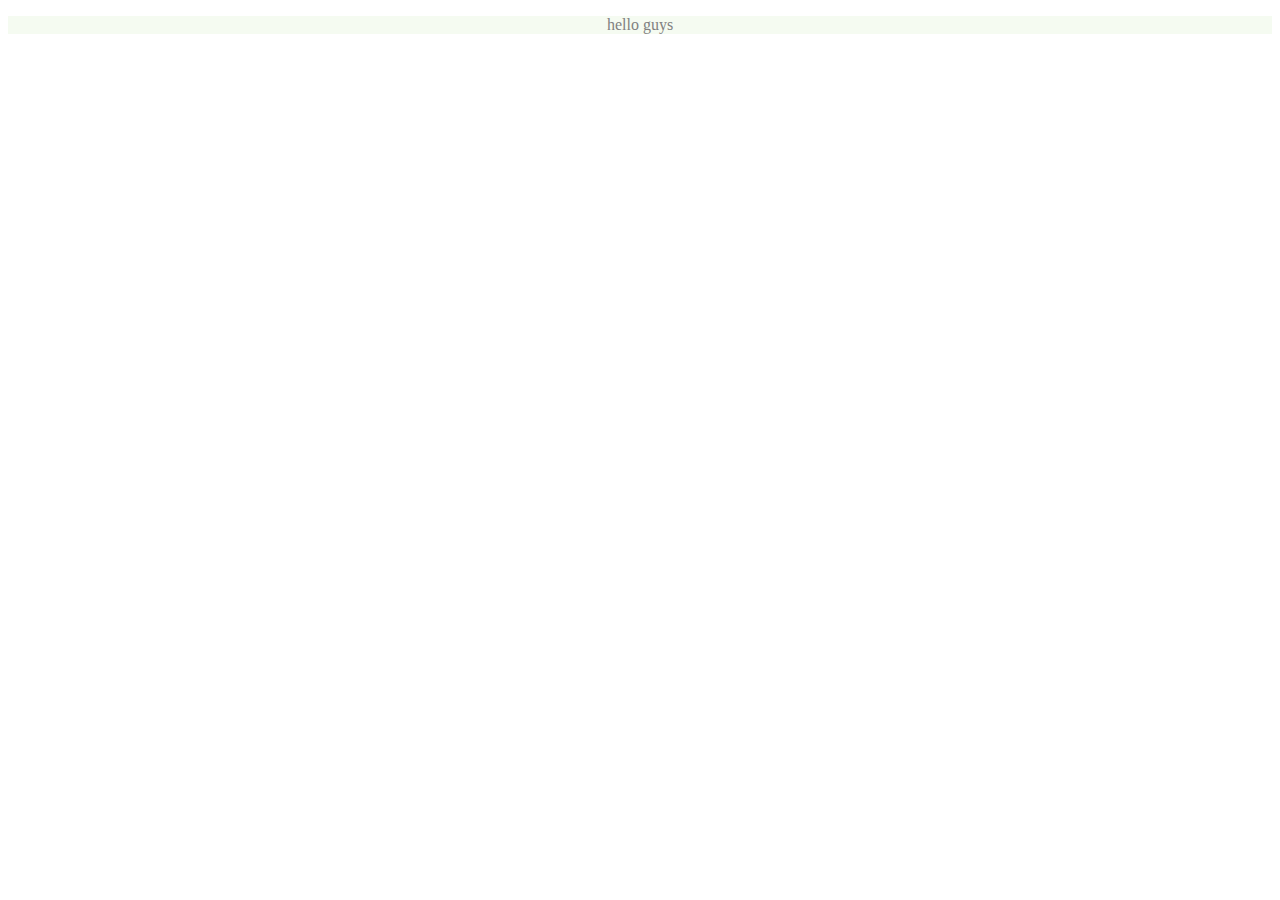
==== about.html @ ed6b8227 "filling in the home file" ====
<!DOCTYPE html>
<html lang="en">
<head>
    <meta charset="UTF-8">
    <meta name="viewport" content="width=device-width, initial-scale=1.0">
    <meta http-equiv="X-UA-Compatible" content="ie=edge">
    <title>Document</title>
    <link rel="stylesheet" type="text/css" href="styles.css">
</head>
<body>
  <p>hello guys</p>  
</body>
</html>
---- styles.css ----
ul {
    list-style-type: none;
    margin: 0;
    padding: 500;
    overflow: hidden;
    background-color:black;
    height:40px ;
    background-size: 90% 90%;
    
  
  }
  
  li {
    display:inline;
    float: right;
  }
  
  li a {
    color: white;
    float: bottom;
    padding-top: 100px;
    padding: 16px 16px;
    text-decoration: none;
    font-size: 20px;
    font-family: Georgia;
    text-align: left;
  }
  
  li a:hover:not(.active) {
    background-color: c8dad3;
  }
  #loko{
    text-align: left;
    font-weight: bold;
    float:left;
    padding-left: 30px;
    font-family: Georgia;
    font-size: 10px;
  }
  .imheader {
    position: relative;
    text-align: center;
    color:black;
  }
  .lolo {
    /*position: absolute;
    top: 8px;
    left: 16px;
    text-align: center;*/
    position: absolute;
  top: 50%;
  left: 50%;
  transform: translate(-50%, -50%);
    
  }
  .xoxo {
    /*position: absolute;
    top: 50px;
    left: 12px;*/
    position: absolute;
  top: 50%;
  left: 28%;
  transform: translate(100%, 100%);
  
  }
  .kenno
	{
    /*
		position:absolute;
		top: 10px;
		left: 10px;
		z-index: 1;
*/
height:auto;
  }
	.kennos
	{
    /*position:absolute;
    border-radius: 100%;
		top: 25px;
		left: 25px;
    z-index: 2;*/
    width: 300px;
    height : auto;
    display: block;
  margin-left: auto;
  margin-right: auto;
  
  
    
  }
  /*.you{
    text-align: center;
    color:grey;
    box-shadow: 5px 10px 18px #888888;
    margin-left: 0;
    font-family: Georgia, serif;
  }*/
  h4{
    text-align: center;
    color:white;
    background-color: black;
    font-family: 'Courier New', Courier, monospace;
  }
  p{
    text-align: center;
      background-color: #f5fbf1;
      color: grey;  
      margin-left: 0;
      font-family: Georgia, serif;
    }
    h3{
      color: grey;
      font-family: Arial;
    
    }
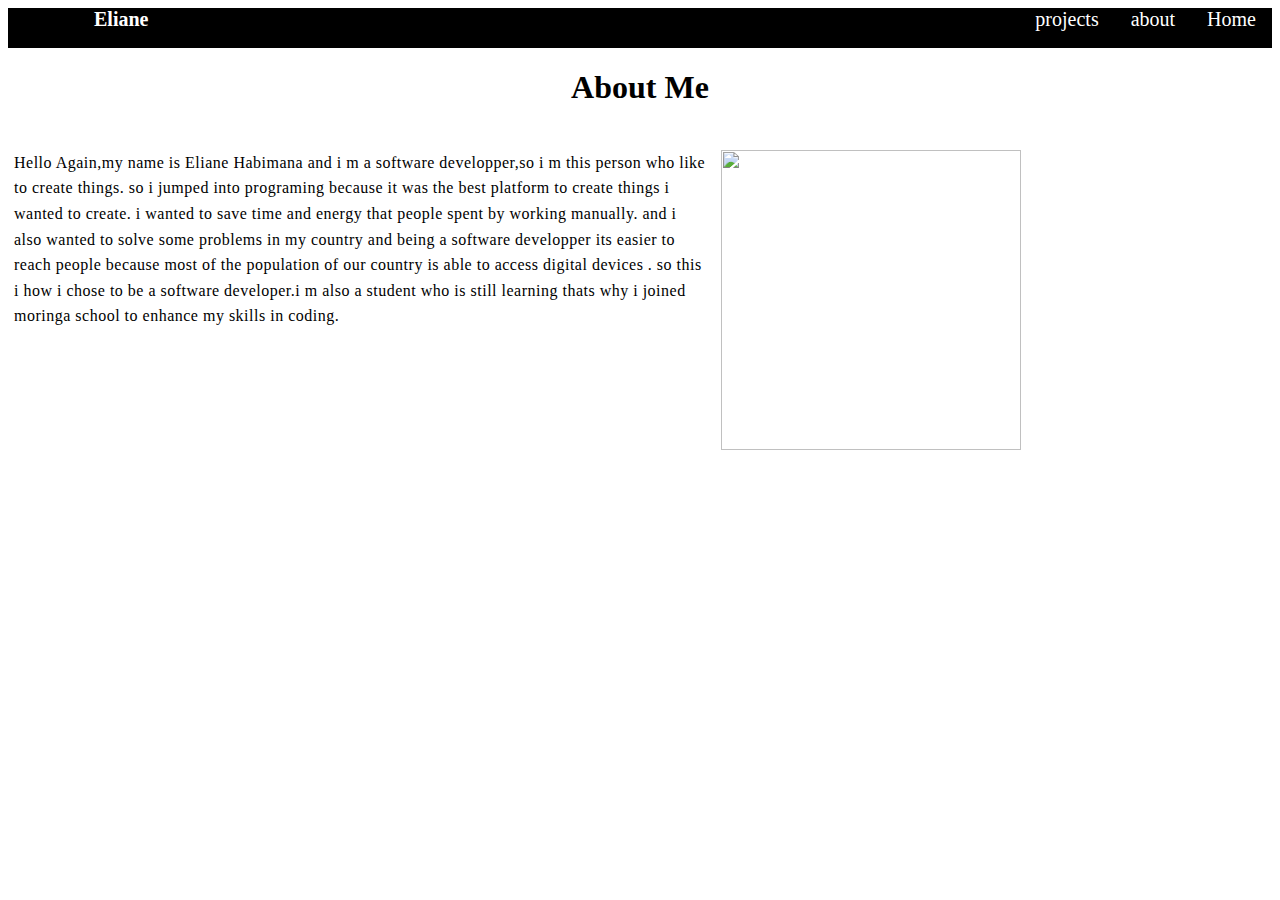
==== commit b2fafc0c: "some changes" ====
--- a/about.html
+++ b/about.html
@@ -4,10 +4,28 @@
     <meta charset="UTF-8">
     <meta name="viewport" content="width=device-width, initial-scale=1.0">
     <meta http-equiv="X-UA-Compatible" content="ie=edge">
-    <title>Document</title>
+    <title>Eliane</title>
     <link rel="stylesheet" type="text/css" href="styles.css">
 </head>
 <body>
-  <p>hello guys</p>  
+        <div class="container">
+                <ul>
+               <li><a class="active" href="index.html">Home</a></li>
+               <li><a href="about.html">about</a></li>
+               <li><a href="projects.html">projects</a></li>
+                <li id="loko"><a href="index.html">Eliane</a></li>
+             </ul>
+             </div> 
+  <h1>About Me</h1>
+  <div class="clearfix">
+  <p class="us"></p><img src="/home/wecode/Desktop/personalPortfolio/coding3.jpg" class="image">Hello Again,my name is Eliane Habimana and i m a software developper,so i m this person who like to create things.
+      so i jumped into programing because it was the best platform to create things i wanted to create.
+    i wanted to save time and energy that people spent by working manually.
+    and i also wanted to solve some problems in my country and being a software developper its easier to reach
+     people because most of the population of our country is able to access digital devices .
+     so this i how i chose to be a software developer.i m also a student who is still learning thats why i joined moringa school to enhance my skills in coding.</p>  
+    </div>
+     <p class="us1">
+     </p>
 </body>
 </html>--- a/styles.css
+++ b/styles.css
@@ -113,4 +113,24 @@
       color: grey;
       font-family: Arial;
     
-    }+    }
+    .image{
+      float:right;
+      width:300px;
+      height:300px;
+      margin-left:15px;
+    }
+    .clearfix {
+      overflow: auto;
+      border: 1px solid white;
+      padding: 5px;
+      padding-right: 250px;
+      letter-spacing: 0.5px;
+      line-height: 1.6;
+      
+}
+h1{
+  text-align: center;
+}
+    
+  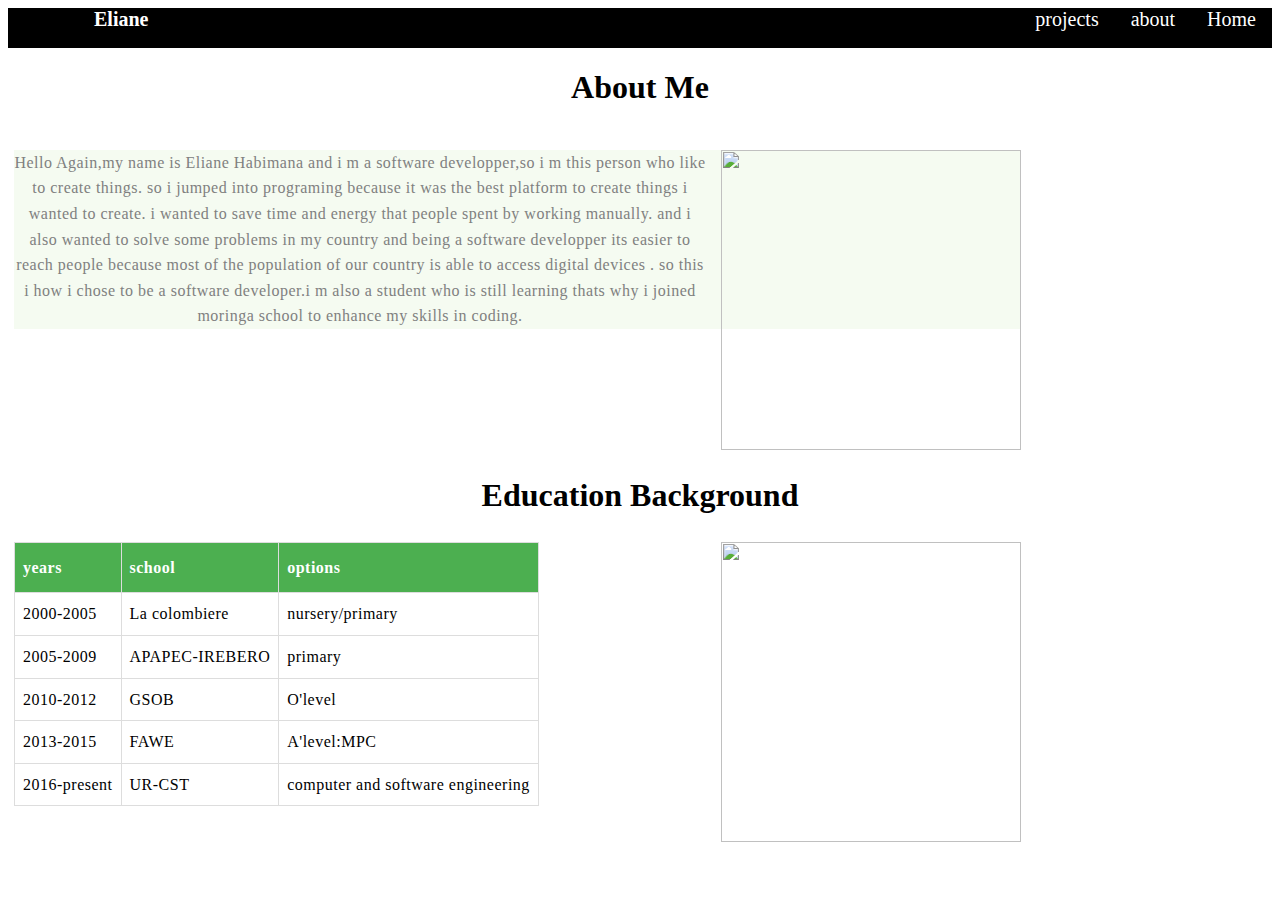
==== commit 6598c86a: "adding tables" ====
--- a/about.html
+++ b/about.html
@@ -18,14 +18,51 @@
              </div> 
   <h1>About Me</h1>
   <div class="clearfix">
-  <p class="us"></p><img src="/home/wecode/Desktop/personalPortfolio/coding3.jpg" class="image">Hello Again,my name is Eliane Habimana and i m a software developper,so i m this person who like to create things.
+  <p><img src="/home/wecode/Desktop/personalPortfolio/coding3.jpg" class="image">Hello Again,my name is Eliane Habimana and i m a software developper,so i m this person who like to create things.
       so i jumped into programing because it was the best platform to create things i wanted to create.
     i wanted to save time and energy that people spent by working manually.
     and i also wanted to solve some problems in my country and being a software developper its easier to reach
      people because most of the population of our country is able to access digital devices .
      so this i how i chose to be a software developer.i m also a student who is still learning thats why i joined moringa school to enhance my skills in coding.</p>  
     </div>
-     <p class="us1">
-     </p>
+    <h1>Education Background</h1>
+    <div class="clearfix">
+    <table id="schools"><img src="/home/wecode/Desktop/personalPortfolio/books.jpg" class="image">
+        <tr>
+            <th>years</th>
+            <th>school</th>
+            <th>options</th>
+        </tr>
+
+        <tr>
+            <td> 2000-2005</td>
+            <td> La colombiere</td>
+            <td>nursery/primary </td>
+        </tr>
+        <tr>
+                <td> 2005-2009</td>
+                <td> APAPEC-IREBERO</td>
+                <td> primary</td>
+        </tr>
+
+        <tr>
+                <td> 2010-2012</td>
+                <td>GSOB</td>
+                <td>O'level</td>
+        </tr>
+        <tr>
+                <td> 2013-2015</td>
+                <td> FAWE</td>
+                <td>A'level:MPC</td>
+        </tr>
+        <tr>
+                <td> 2016-present</td>
+                <td> UR-CST</td>
+                <td>computer and software engineering</td>
+        </tr>
+        </table>
+   
+    </div>
+    
 </body>
 </html>--- a/styles.css
+++ b/styles.css
@@ -80,11 +80,12 @@
 		top: 25px;
 		left: 25px;
     z-index: 2;*/
-    width: 300px;
+    width: 400px;
     height : auto;
     display: block;
   margin-left: auto;
   margin-right: auto;
+  
   
   
     
@@ -107,7 +108,9 @@
       background-color: #f5fbf1;
       color: grey;  
       margin-left: 0;
-      font-family: Georgia, serif;
+      letter-spacing: 0.5px;
+      line-height: 1.6;
+      font-family: Advent Pro;
     }
     h3{
       color: grey;
@@ -127,10 +130,29 @@
       padding-right: 250px;
       letter-spacing: 0.5px;
       line-height: 1.6;
+      font-family: Advent Pro;
       
 }
 h1{
   text-align: center;
 }
+#schools {
+  font-family:Advent Pro;
+  border-collapse: collapse;
+  letter-spacing: 0.5px;
+  line-height: 1.6;
+}
+
+#schools td, #schools th {
+  border: 1px solid #ddd;
+  padding: 8px;
+}
+#schools th {
+  padding-top: 12px;
+  padding-bottom: 12px;
+  text-align: left;
+  background-color: #4CAF50;
+  color: white;
+}
     
   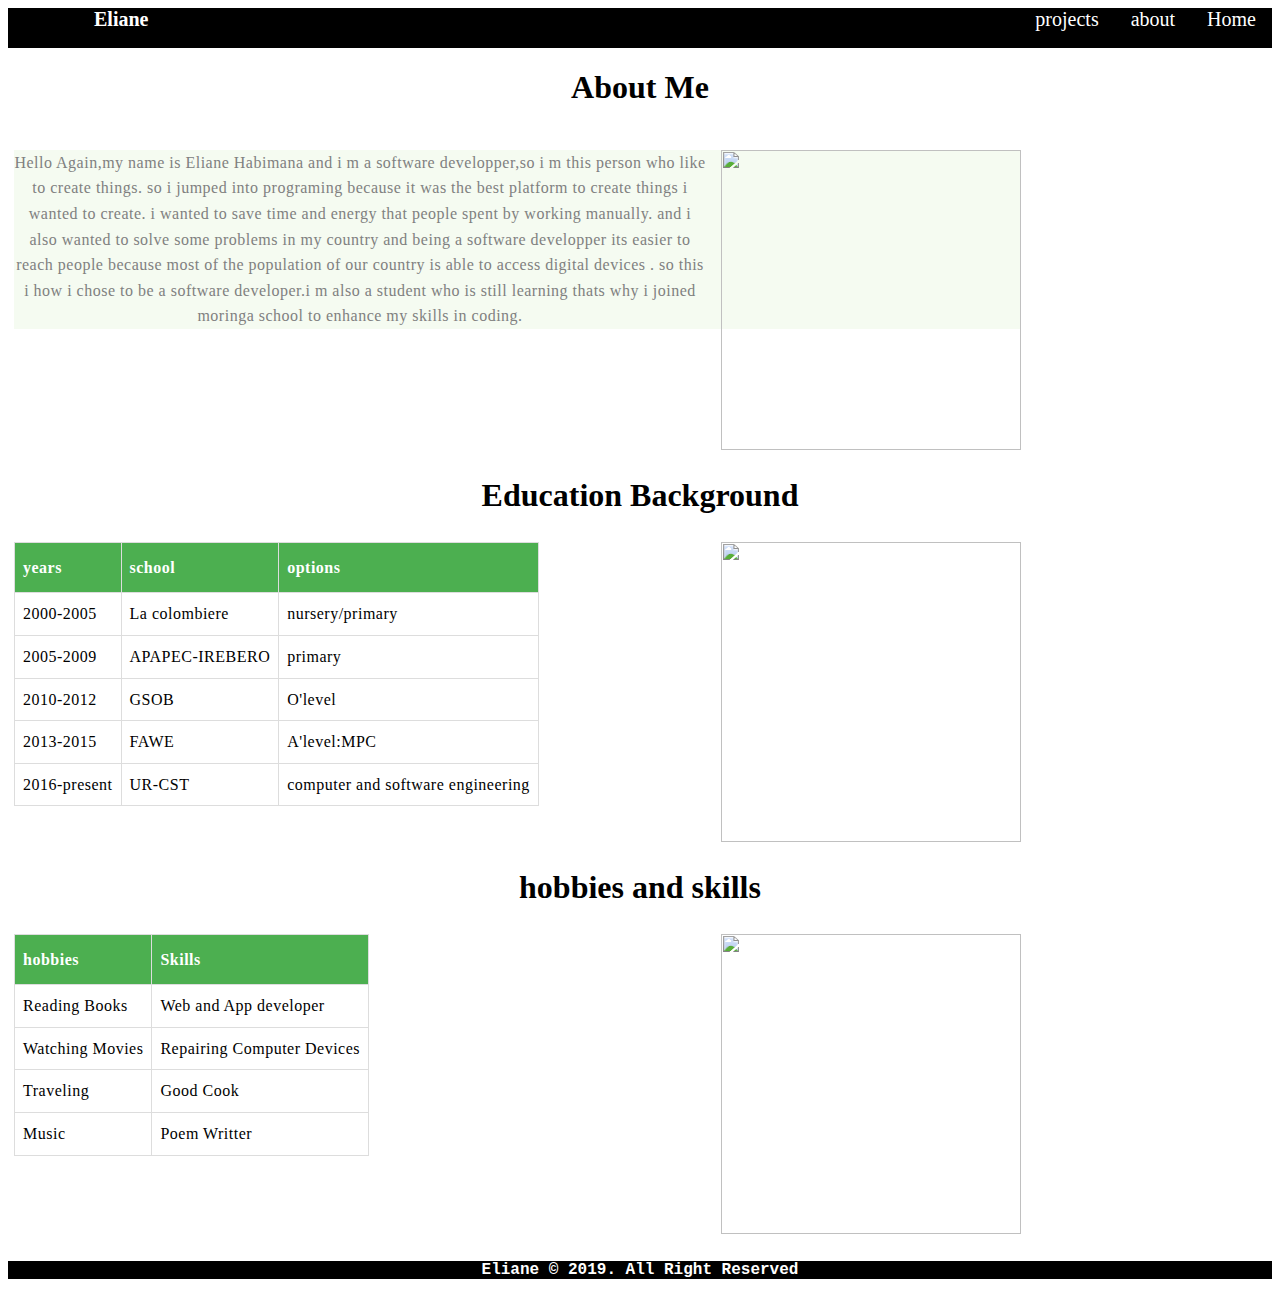
==== commit e00ad520: "updating about section" ====
--- a/about.html
+++ b/about.html
@@ -18,7 +18,7 @@
              </div> 
   <h1>About Me</h1>
   <div class="clearfix">
-  <p><img src="/home/wecode/Desktop/personalPortfolio/coding3.jpg" class="image">Hello Again,my name is Eliane Habimana and i m a software developper,so i m this person who like to create things.
+  <p class="paragraph"><img src="/home/wecode/Desktop/personalPortfolio/coding3.jpg" class="image">Hello Again,my name is Eliane Habimana and i m a software developper,so i m this person who like to create things.
       so i jumped into programing because it was the best platform to create things i wanted to create.
     i wanted to save time and energy that people spent by working manually.
     and i also wanted to solve some problems in my country and being a software developper its easier to reach
@@ -63,6 +63,32 @@
         </table>
    
     </div>
-    
+    <h1>hobbies and skills</h1>
+  <div class="clearfix">
+        <table id="schools"><img src="/home/wecode/Desktop/personalPortfolio/hobbies.jpg" class="image">
+            <tr>
+                    <th>hobbies</th>
+                    <th>Skills</th>
+                </tr>
+                <tr>
+                    <td> Reading Books</td>
+                    <td>Web and App developer</td>
+                </tr>
+                <tr>
+                        <td>Watching Movies</td>
+                        <td>Repairing Computer Devices</td>
+                </tr>
+        
+                <tr>
+                        <td> Traveling</td>
+                        <td>Good Cook</td>
+                </tr>
+                <tr>
+                        <td>Music</td>
+                        <td>Poem Writter</td>
+                </tr>
+         </table>
+    </div>
+    <h4>Eliane © 2019. All Right Reserved</h4>
 </body>
 </html>--- a/styles.css
+++ b/styles.css
@@ -132,6 +132,7 @@
       line-height: 1.6;
       font-family: Advent Pro;
       
+      
 }
 h1{
   text-align: center;
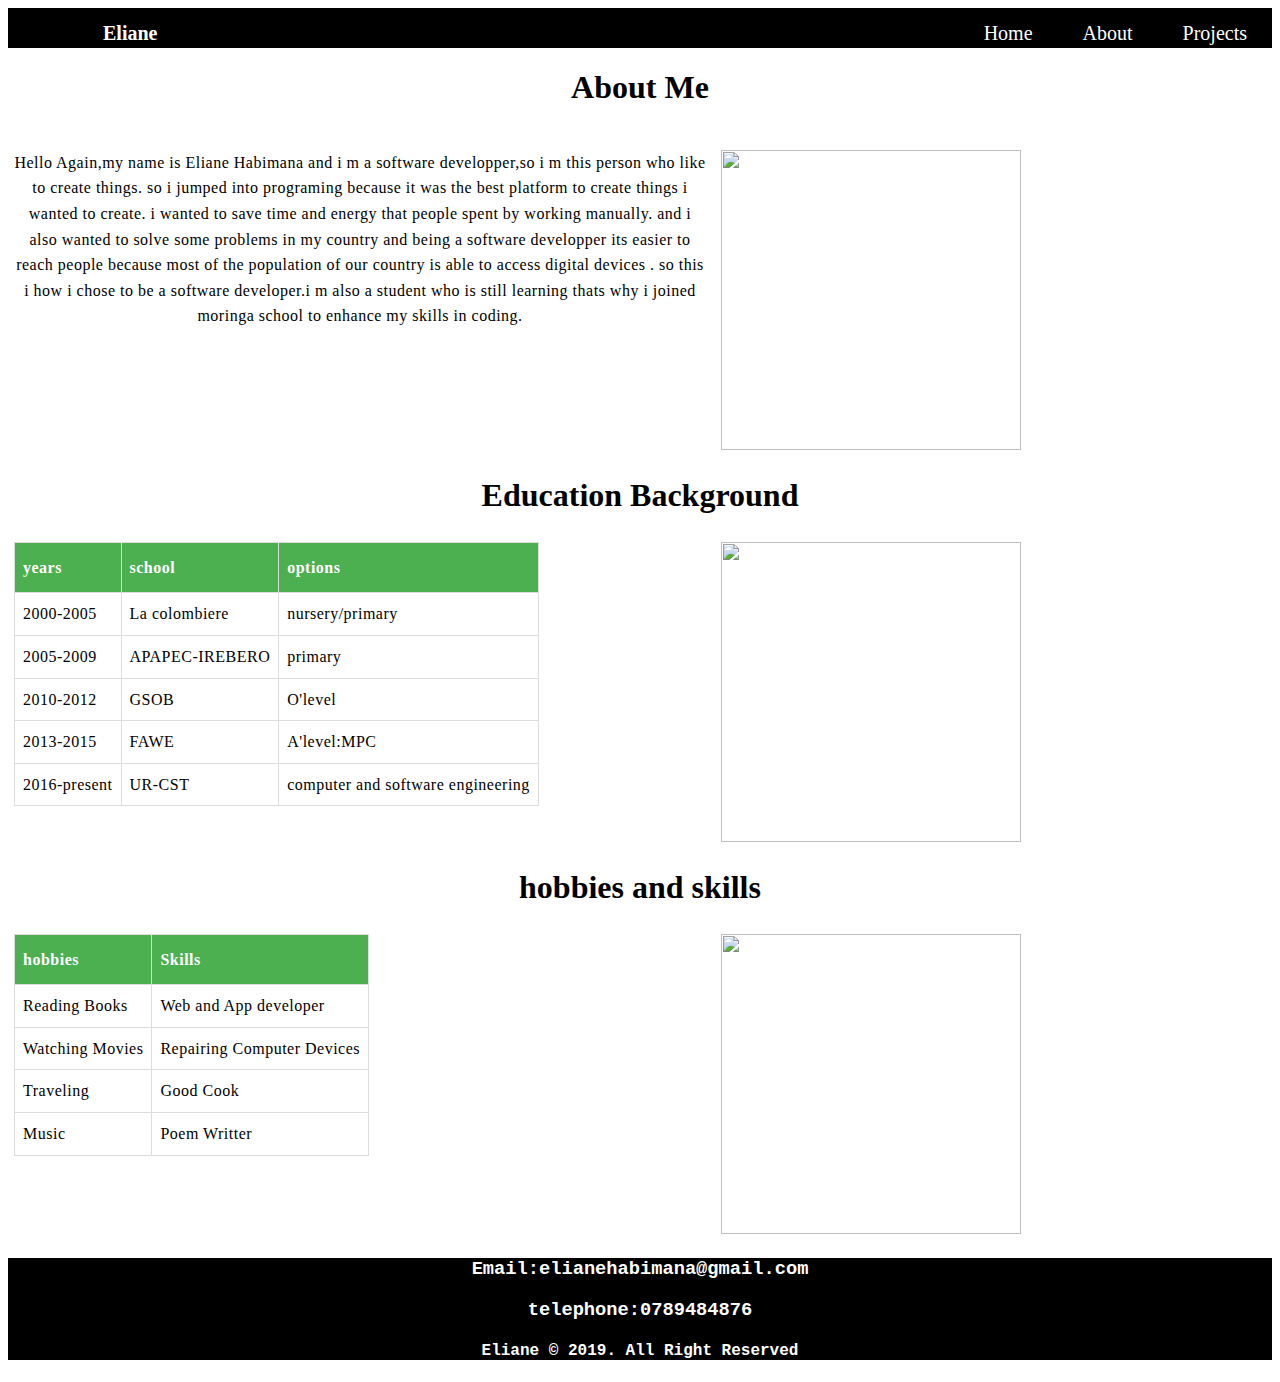
==== commit c2678c6d: "some changes" ====
--- a/about.html
+++ b/about.html
@@ -10,10 +10,10 @@
 <body>
         <div class="container">
                 <ul>
-               <li><a class="active" href="index.html">Home</a></li>
-               <li><a href="about.html">about</a></li>
-               <li><a href="projects.html">projects</a></li>
-                <li id="loko"><a href="index.html">Eliane</a></li>
+                        <li><a  href="projects.html">Projects</a></li>
+                        <li><a href="about.html">About</a></li>
+                        <li><a class="active" href="index.html">Home</a></li>
+                         <li id="loko"><a href="index.html">Eliane</a></li>
              </ul>
              </div> 
   <h1>About Me</h1>
@@ -89,6 +89,10 @@
                 </tr>
          </table>
     </div>
-    <h4>Eliane © 2019. All Right Reserved</h4>
+    <div class="footer">
+                <h3>Email:elianehabimana@gmail.com</h3>
+                <h3>telephone:0789484876</h3>
+                  <h4>Eliane © 2019. All Right Reserved</h4>
+              </div>
 </body>
 </html>--- a/styles.css
+++ b/styles.css
@@ -28,6 +28,18 @@
   
   li a:hover:not(.active) {
     background-color: c8dad3;
+  }
+  a:link,a:visited {
+    background-color:black;
+    color: white;
+    padding: 14px 25px;
+    text-align: center;
+    text-decoration: none;
+    display: inline-block;
+  }
+  
+  a:hover, a:active {
+    background-color:#c8dad3;
   }
   #loko{
     text-align: left;
@@ -71,7 +83,7 @@
 		left: 10px;
 		z-index: 1;
 */
-height:auto;
+height:10%;
   }
 	.kennos
 	{
@@ -97,7 +109,7 @@
     margin-left: 0;
     font-family: Georgia, serif;
   }*/
-  h4{
+  .footer{
     text-align: center;
     color:white;
     background-color: black;
@@ -112,10 +124,10 @@
       line-height: 1.6;
       font-family: Advent Pro;
     }
-    h3{
+    .note{
       color: grey;
       font-family: Arial;
-    
+    background-color:#c8dad3;
     }
     .image{
       float:right;
@@ -156,4 +168,83 @@
   color: white;
 }
     
+  .paragraph{
+    font-family:Advent Pro;
+    letter-spacing: 0.5px;
+    line-height: 1.6;
+    color: black;
+    background-color: white;
+  }
+  /*.flip-card {
+    background-color: transparent;
+    width: 300px;
+    height: 300px;
+    perspective: 1000px;
+  }
+  
+  .flip-card-inner {
+    position: relative;
+    width: 100%;
+    height: 100%;
+    text-align: center;
+    transition: transform 0.6s;
+    transform-style: preserve-3d;
+    box-shadow: 0 4px 8px 0 rgba(0,0,0,0.2);
+  }
+  
+  .flip-card:hover .flip-card-inner {
+    transform: rotateY(180deg);
+  }
+  
+  .flip-card-front, .flip-card-back {
+    position: absolute;
+    width: 100%;
+    height: 100%;
+    backface-visibility: hidden;
+   
+  }
+  
+  .flip-card-front {
+    background-color: black;
+    color: white;
+    display: block;
+    margin-left: auto;
+    margin-right: auto;
+  }
+  
+  .flip-card-back {
+    background-color: black;
+    color: white;
+    transform: rotateY(180deg);
+  }*/
+  .projects {
+    display: flex;
+  }
+  
+  .row {
+    flex: 33.33%;
+    padding: 5px;
+    height:auto;
+    box-shadow: 0 4px 8px 0 rgba(0,0,0,0.2);
+  transition: 0.3s;
+  width: 40%;
+}
+  }
+  .row {
+    display: flex;
+  }
+  
+  img {
+    width: 200px;
+    height: 300px;
+  }
+  .row:hover {
+    box-shadow: 0 8px 16px 0 rgba(0,0,0,0.2);
+  }
+  
+  .containers {
+    padding: 2px 16px;
+  }
+
+  
   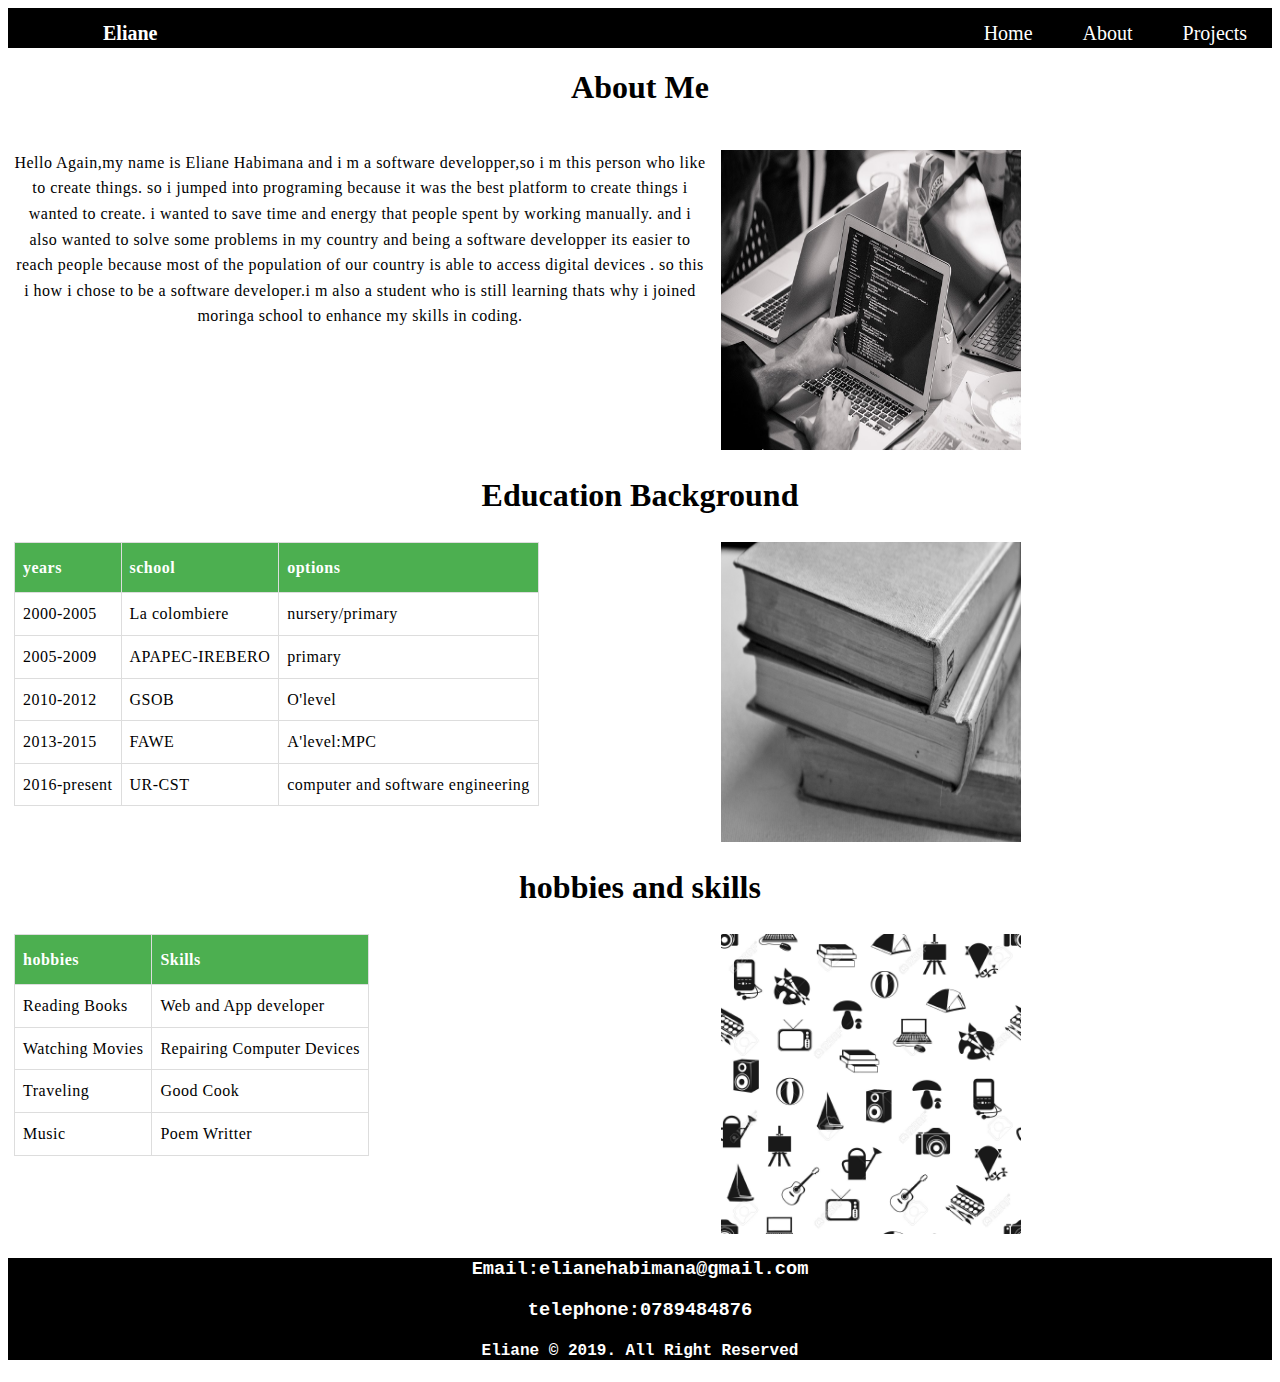
==== commit 37b5095b: "commiting" ====
--- a/about.html
+++ b/about.html
@@ -18,7 +18,7 @@
              </div> 
   <h1>About Me</h1>
   <div class="clearfix">
-  <p class="paragraph"><img src="/home/wecode/Desktop/personalPortfolio/coding3.jpg" class="image">Hello Again,my name is Eliane Habimana and i m a software developper,so i m this person who like to create things.
+  <p class="paragraph"><img src="images/coding3.jpg" class="image">Hello Again,my name is Eliane Habimana and i m a software developper,so i m this person who like to create things.
       so i jumped into programing because it was the best platform to create things i wanted to create.
     i wanted to save time and energy that people spent by working manually.
     and i also wanted to solve some problems in my country and being a software developper its easier to reach
@@ -27,7 +27,7 @@
     </div>
     <h1>Education Background</h1>
     <div class="clearfix">
-    <table id="schools"><img src="/home/wecode/Desktop/personalPortfolio/books.jpg" class="image">
+    <table id="schools"><img src="images/books.jpg" class="image">
         <tr>
             <th>years</th>
             <th>school</th>
@@ -65,7 +65,7 @@
     </div>
     <h1>hobbies and skills</h1>
   <div class="clearfix">
-        <table id="schools"><img src="/home/wecode/Desktop/personalPortfolio/hobbies.jpg" class="image">
+        <table id="schools"><img src="images/hobbies.jpg" class="image">
             <tr>
                     <th>hobbies</th>
                     <th>Skills</th>
--- a/styles.css
+++ b/styles.css
@@ -55,10 +55,7 @@
     color:black;
   }
   .lolo {
-    /*position: absolute;
-    top: 8px;
-    left: 16px;
-    text-align: center;*/
+    
     position: absolute;
   top: 50%;
   left: 50%;
@@ -66,9 +63,7 @@
     
   }
   .xoxo {
-    /*position: absolute;
-    top: 50px;
-    left: 12px;*/
+    
     position: absolute;
   top: 50%;
   left: 28%;
@@ -77,21 +72,12 @@
   }
   .kenno
 	{
-    /*
-		position:absolute;
-		top: 10px;
-		left: 10px;
-		z-index: 1;
-*/
+    
 height:10%;
   }
 	.kennos
 	{
-    /*position:absolute;
-    border-radius: 100%;
-		top: 25px;
-		left: 25px;
-    z-index: 2;*/
+    
     width: 400px;
     height : auto;
     display: block;
@@ -102,22 +88,17 @@
   
     
   }
-  /*.you{
-    text-align: center;
-    color:grey;
-    box-shadow: 5px 10px 18px #888888;
-    margin-left: 0;
-    font-family: Georgia, serif;
-  }*/
+  
   .footer{
     text-align: center;
     color:white;
     background-color: black;
     font-family: 'Courier New', Courier, monospace;
+    margin-top: 10px;
   }
   p{
     text-align: center;
-      background-color: #f5fbf1;
+      
       color: grey;  
       margin-left: 0;
       letter-spacing: 0.5px;
@@ -175,48 +156,7 @@
     color: black;
     background-color: white;
   }
-  /*.flip-card {
-    background-color: transparent;
-    width: 300px;
-    height: 300px;
-    perspective: 1000px;
-  }
-  
-  .flip-card-inner {
-    position: relative;
-    width: 100%;
-    height: 100%;
-    text-align: center;
-    transition: transform 0.6s;
-    transform-style: preserve-3d;
-    box-shadow: 0 4px 8px 0 rgba(0,0,0,0.2);
-  }
-  
-  .flip-card:hover .flip-card-inner {
-    transform: rotateY(180deg);
-  }
-  
-  .flip-card-front, .flip-card-back {
-    position: absolute;
-    width: 100%;
-    height: 100%;
-    backface-visibility: hidden;
-   
-  }
-  
-  .flip-card-front {
-    background-color: black;
-    color: white;
-    display: block;
-    margin-left: auto;
-    margin-right: auto;
-  }
-  
-  .flip-card-back {
-    background-color: black;
-    color: white;
-    transform: rotateY(180deg);
-  }*/
+  
   .projects {
     display: flex;
   }
@@ -229,7 +169,7 @@
   transition: 0.3s;
   width: 40%;
 }
-  }
+  
   .row {
     display: flex;
   }
@@ -245,6 +185,46 @@
   .containers {
     padding: 2px 16px;
   }
-
-  
+  .button {
+    display: inline-block;
+    border-radius: 4px;
+    background-color: black;
+    border: none;
+    color: #FFFFFF;
+    text-align: center;
+    font-size: 28px;
+    padding: 10px 24px;
+    width: 250px;
+    transition: all 0.5s;
+    cursor: pointer;
+    margin:50px;
+    justify-content: center;
+  }
+  
+  .button span {
+    cursor: pointer;
+    display: inline-block;
+    position: relative;
+    transition: 0.5s;
+    
+  }
+  
+  .button span:after {
+    content: '\00bb';
+    position: absolute;
+    opacity: 0;
+    top: 0;
+    right: -20px;
+    transition: 0.5s;
+  }
+  
+  .button:hover span {
+    padding-right: 25px;
+    background-color: black;
+  }
+  
+  .button:hover span:after {
+    opacity: 1;
+    right: 0;
+  }
   